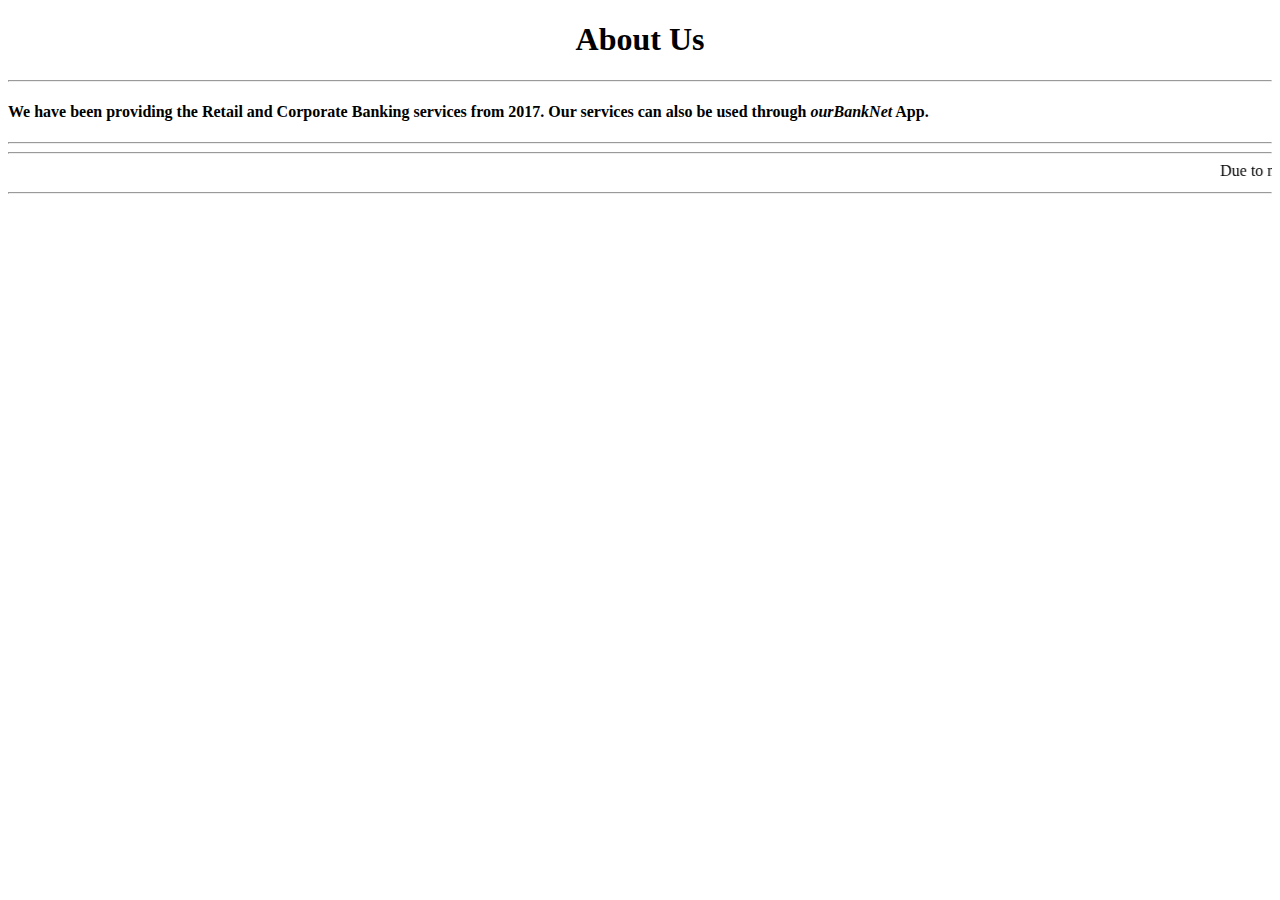
==== BankAboutUs.html @ 660c187d "Add files via upload" ====
<!DOCTYPE html>
<html lang="en">
<head>
</head>
<body>
<h1 align=center>About Us</h1>
<hr>
<h4>We have been providing the Retail and Corporate Banking services from 2017. Our services can also be used through <I>ourBankNet</I> App.</h4>

<hr>
<hr>
<marquee> Due to maintenance, our Corporate Banking services portal will be unavailable on 18 May 2022 from 12:00AM to 03:00 AM.</marquee>
<hr>
</body>
</html>
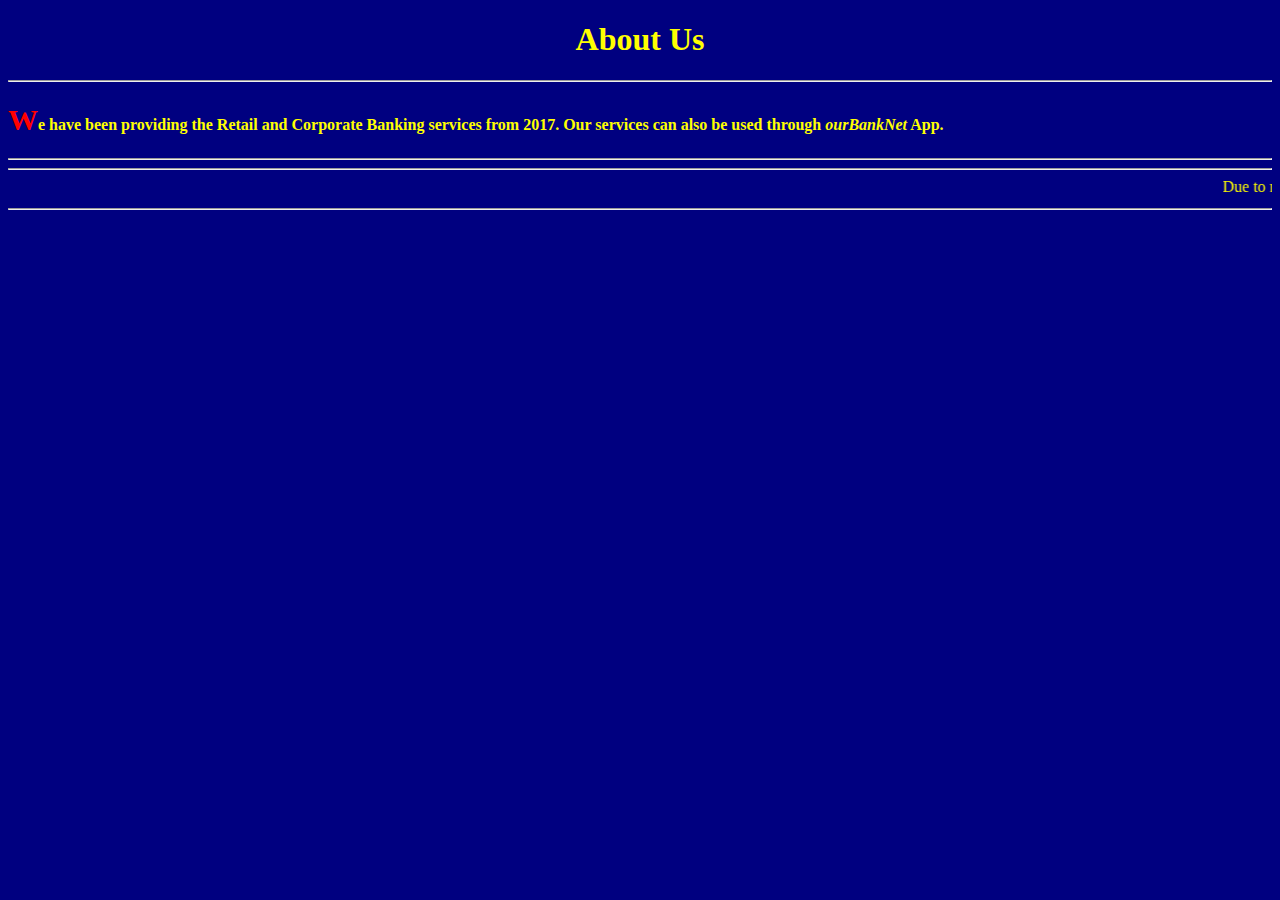
==== commit 0ffc55de: "Add files via upload" ====
--- a/BankAboutUs.html
+++ b/BankAboutUs.html
@@ -1,6 +1,18 @@
 <!DOCTYPE html>
 <html lang="en">
 <head>
+<title> Our Bank : About Us </title> 
+<style>
+h4::first-letter{
+color:red;
+font-size:30px;
+}
+h4::selection{
+color:red;
+}
+
+</style>
+<link rel="stylesheet" href="cssbg.css">
 </head>
 <body>
 <h1 align=center>About Us</h1>
@@ -9,7 +21,7 @@
 
 <hr>
 <hr>
-<marquee> Due to maintenance, our Corporate Banking services portal will be unavailable on 18 May 2022 from 12:00AM to 03:00 AM.</marquee>
+<marquee> Due to maintenance, our Corporate Banking services portal will be unavailable on 19 May 2022 from 12:00AM to 03:00 AM.</marquee>
 <hr>
 </body>
 </html>--- a/cssbg.css
+++ b/cssbg.css
@@ -0,0 +1,11 @@
+body {
+color: yellow;
+background-color: navy;
+}
+
+@media screen and (max-width: 700px){
+body{
+color: white;
+background-color: purple;
+}
+}
